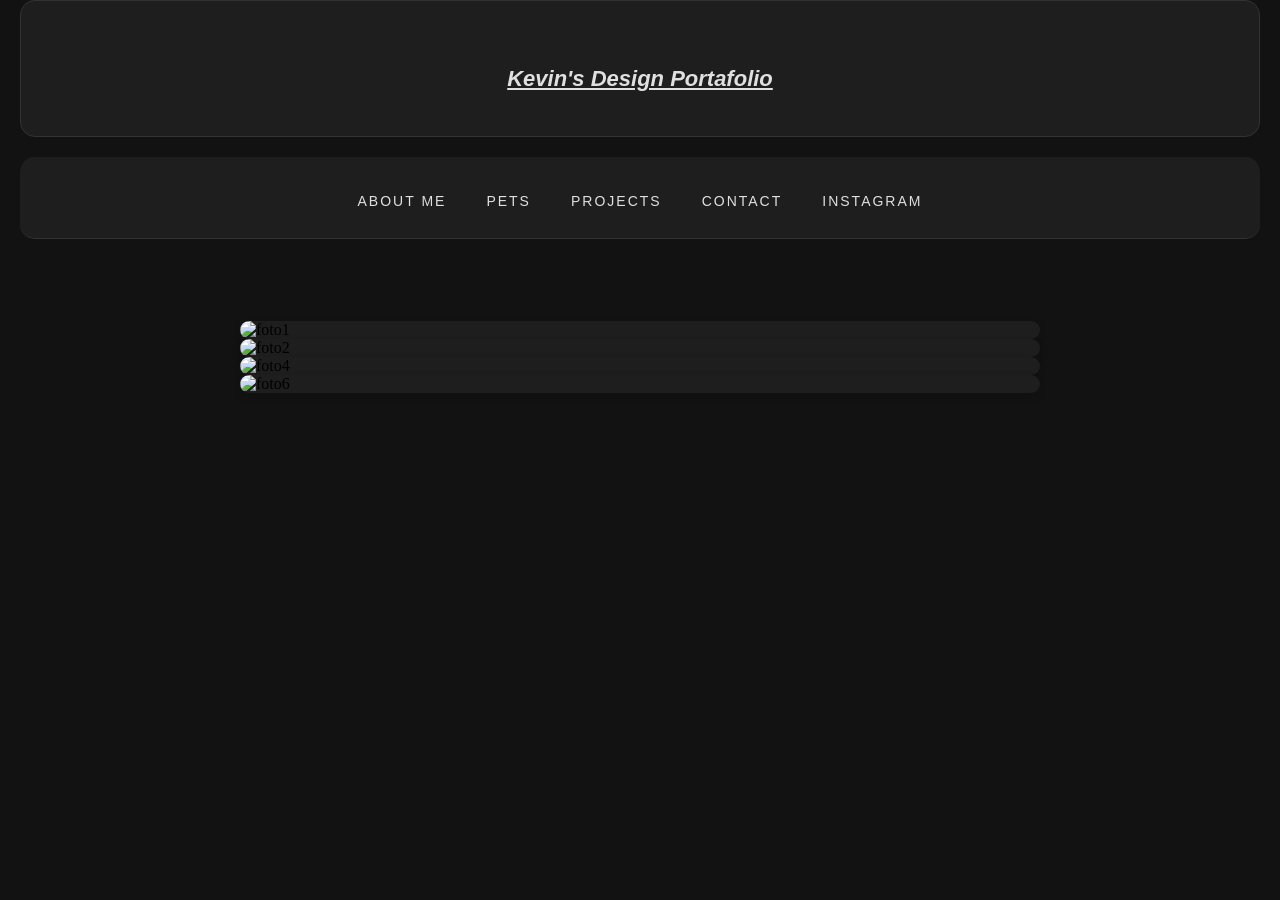
==== portafolio/index.html @ 5b30933c "Add files via upload" ====
<!DOCTYPE html>
<html lang="en">
<head>
    <meta charset="UTF-8">
    <meta name="viewport" content="width=device-width, initial-scale=1.0">
    <title>Kevin's Design Portafolio</title>
    <link rel="stylesheet" href="styles.css">
    
    
</head>
<body>
    <div class="primeraDivision">
        <header class="primerTitulo">
            <em>
                <h1>Kevin's Design Portafolio</h1>
            </em>
        </header>
    </div>


    <div class="menu">
        <nav class="menu-navegacion">
            <ul>
                <li><a href="#mostrarAboutMe">about me</a></li> <!-- Tu página principal -->
                <li><a href="mascotas.html" target="_blank" rel="noopener noreferrer">pets</a></li> <!-- La nueva página -->
                <li><a href="#mostrarProyecto">projects</a></li> <!-- Esto se queda en la misma página -->
                <li><a href="#mostrarContact">contact</a></li>
                <li><a href="https://www.instagram.com/kevin_bonifacio99?igsh=MTZyMWNlMW9xanZocA==" target="_blank" rel="noopener noreferrer">instagram</a></li>
            </ul>
        </nav>
        
    </div>

    
    
    <section id="mostrarAboutMe" class="segundaDivision">

         <div>
            <a href="#" class="boton-cerrar">Inicio</a> 
        </div>

         <p class="sobreMi">Lorem ipsum dolor sit amet consectetur adipisicing elit. Sed hic magni fugit nam suscipit natus veniam id laboriosam, deserunt porro molestiae non vitae ullam reprehenderit reiciendis inventore ipsa libero quod.</p>
            
    </section>

    

    <section id="mostrarProyecto" class="terceraDivision">

        <div>
            <a href="#" class="boton-cerrar">Inicio</a> 
        </div>
        

        <h3>
            <em>Proyectos:</em>
        </h3>

        <ul>
            <li>aprender programacion</li>
            <li>conseguir un empleo en el ambito del desarrollo y aprender analisis de datos</li>
            <li>conseguir un empleo en otro pais, preferiblemente canada</li>
            <li>conseguir mi pasaporte canadiense</li>
                
        </ul>
            
    </section>

    <section id="mostrarContact" class="cuartaDivision">
        <h3>Contactanos</h3>
        <form action="#" method="post" class="formulario">

            <div class="campo">
                <label for="nombre">Nombre:</label>
                <input type="text" id="nombre" name="nombre" placeholder="Ingrese su nombre">
            </div>

            <div class="campo">
                <label for="email">Email:</label>
                <input type="email" id="email" name="email" placeholder="Ingrese su email">
            </div>

            <button type="submit" class="botonEnviar">Enviar mensaje</button>

            <div>
            <a href="#" class="boton-cerrar">Inicio</a> 
            </div>


        </form>


    </section>

    <section class="galeriaCascada">
 
        <div class="slides">
            <div class="galeria"><img src="https://res.cloudinary.com/dgpzmv2d7/image/upload/v1775719490/foto-24_kerb0u.jpg" alt="foto1"></div>
            <div class="galeria"><img src="https://res.cloudinary.com/dgpzmv2d7/image/upload/v1775720710/foto-01_cdiw1f.jpg" alt="foto2"></div>
           
            <div class="galeria"><img src="https://res.cloudinary.com/dgpzmv2d7/image/upload/v1775720991/foto-06_gli3vg.jpg" alt="foto4"></div>
            
            <div class="galeria"><img src="https://res.cloudinary.com/dgpzmv2d7/image/upload/v1775721003/foto-17_mj08xp.jpg" alt="foto6"></div>
           
        </div>

    
    </section>   
</body>
</html>
---- portafolio/styles.css ----
body {
    background-color: #121212;
    margin: 0;
    padding: 20px;
}

:root {
    --color-fondo: #121212;      /* Negro profundo */
    --color-caja: #1E1E1E;       /* Gris oscuro para el contenedor */
    --color-texto: #E0E0E0;      /* Gris claro para que no canse la vista */
    --color-acento: #00ADB5;     /* Cian tecnológico */
}




.primeraDivision{

    background-color: var(--color-caja);
    width: 100%;
    padding: 30px;
    box-sizing: border-box;
    border: 1px solid #333;
    margin: 0;
    border-radius: 15px;
    
   
}

.primeraDivision{

    margin-top: 0 !important;
    padding-top: 50px;
}

.primerTitulo{

        color: var(--color-texto);
        width: 100%;
        text-align:center;
        text-decoration:underline;
        font-size: 11px;
        font-family:  Arial, Helvetica, sans-serif;

}

.menu-navegacion ul {
    list-style: none;
    display: flex;
    justify-content: center;
    gap: 40px;                   /* Más espacio entre opciones da aire "premium" */
    margin-top: 25px;
    padding: 0;
    
}


.menu-navegacion a {
    text-decoration: none;
    color: var(--color-texto);
    font-family: 'Montserrat', sans-serif; /* Si la instalaste, si no, usa Arial */
    font-size: 14px;
    letter-spacing: 2px;         /* Espaciado entre letras para toque moderno */
    text-transform: uppercase;   /* Todo en mayúsculas se ve más profesional */
    transition: 0.4s;
    position: relative;          /* Necesario para el efecto de la rayita */
}

.menu-navegacion a:hover {
    color: var(--color-acento);
}

.menu-navegacion a::after {
    content: '';
    display: block;
    width: 0;
    height: 2px;
    background: var(--color-acento);
    transition: width .3s;
}

.menu-navegacion a:hover::after {
    width: 100%;
}

.segundaDivision{
    opacity: 0;
    visibility: hidden;
    max-height: 0;
    overflow: hidden;
    transform: translateY(20px);
    transition: all 0.6s ease-out;

    background-color: var(--color-caja);
    padding: 0.30px;
    border-radius: 15px;
    margin-top: 20px;
    color: var(--color-texto);
    font-family: Arial, Helvetica, sans-serif;
}

.segundaDivision:target{
    opacity: 1;
    visibility: visible;
    max-height: 1000px;
    padding: 30px;
    transform: translateY(0);
}

.terceraDivision{
    opacity: 0;
    visibility: hidden;
    max-height: 0;
    overflow: hidden;
    transform: translateY(20px);
    transition: all 0.6s ease-out;

    background-color: var(--color-caja);
    padding: 0.30px;
    border-radius: 15px;
    margin-top: 20px;
    color: var(--color-texto);
    font-family: Arial, Helvetica, sans-serif;
}

.terceraDivision:target{
    opacity: 1;
    visibility: visible;
    max-height: 1000px;
    padding: 30px;
    transform: translateY(0);
}

.cuartaDivision{
    opacity: 0;
    visibility: hidden;
    max-height: 0;
    overflow: hidden;
    transform: translateY(20px);
    transition: all 0.6s ease-out;

    background-color: var(--color-caja);
    padding: 0.30px;
    border-radius: 15px;
    margin-top: 20px;
    color: var(--color-texto);
    font-family: Arial, Helvetica, sans-serif;
}

.cuartaDivision:target{

    opacity: 1;
    visibility: visible;
    max-height: 1000px;
    padding: 30px;
    transform: translateY(0);

}



.menu {
    position: -webkit-sticky !important;
    position: sticky;   
    top: 0;
    width: 100%;        /* Con fixed es obligatorio definir el ancho */
    background-color: #1E1E1E;
    z-index: 1000;
    padding: 10px 0;
    border-bottom: 1px solid #333;
    margin-top: 20px;
    box-sizing: border-box; 
    border-radius: 15px;
}

body {
    padding-top: 0 !important;
    margin: 0; /* Ajusta este valor según el alto de tu menú */
}


.boton-cerrar {
    text-decoration: none;
    color: var(--color-acento); /* Usamos tu color cian */
    font-size: 24px;
    font-weight: bold;
    float: right;      /* Lo mueve a la derecha */
    line-height: 1;
    transition: 0.3s;
}

.boton-cerrar:hover {
    color: #ff4d4d;    /* Se pone rojo al pasar el mouse */
    transform: scale(1.2); /* Crece un poquito */
}
/* Contenedor para alinear el botón a la derecha */
.contenedor-boton {
    text-align: right;
    margin-bottom: 10px;
}

.boton-cerrar-texto {
    text-decoration: none;
    background-color: transparent;
    color: var(--color-acento);
    border: 1px solid var(--color-acento);
    padding: 5px 15px;
    border-radius: 8px;
    font-family: Arial, Helvetica, sans-serif;
    font-size: 12px;
    text-transform: uppercase;
    letter-spacing: 1px;
    transition: all 0.3s ease;
}

/* Efecto al pasar el mouse */
.boton-cerrar-texto:hover {
    background-color: var(--color-acento); /* Se rellena de color */
    color: #121212; /* El texto se pone oscuro para contrastar */
    box-shadow: 0 0 10px var(--color-acento); /* Brillo tecnológico */
}


.formulario-basico {
    display: flex;
    flex-direction: column; /* Pone los inputs uno abajo del otro */
    gap: 15px;
    max-width: 400px;
    margin: 0 auto; /* Centra el formulario */
}

.campo {
    display: flex;
    flex-direction: column;
    text-align: left;
}

.campo label {
    color: var(--color-acento);
    margin-bottom: 5px;
    font-size: 14px;
}

input {
    background-color: #121212;
    border: 1px solid #333;
    color: white;
    padding: 10px;
    border-radius: 5px;
    outline: none;
}

input:focus {
    border-color: var(--color-acento); /* Brilla al hacer clic */
}

.boton-enviar {
    background-color: var(--color-acento);
    color: #121212;
    border: none;
    padding: 12px;
    border-radius: 5px;
    font-weight: bold;
    cursor: pointer;
    transition: 0.3s;
}

.boton-enviar:hover {
    filter: brightness(1.2);
    box-shadow: 0 0 15px var(--color-acento);
}


.galeriaCascada {
    position:static;
    width: 100%;
    max-width: 800px; /* Ancho máximo de tu portafolio */
    margin: 0 auto;   /* Centra la galería */
    padding: 20px;
    display: flex;
    flex-direction: column; /* Una debajo de otra */
    gap: 40px; /* Espacio entre cada foto */
}

.galeria {
    width: 100%;
    background:var(--color-caja); /* Opcional: un fondo suave */
    border-radius: 15px;
    overflow: hidden;
    box-shadow: 0 4px 10px rgba(0,0,0,0.1);
}

.galeria img {
    width: 100%;
    height: auto; /* Que la foto use su altura natural para no cortarse */
    display: block;
    transition: transform 0.3s ease;
}

/* Efecto opcional: se agranda un poquito al pasar el mouse */
.galeria img:hover {
    transform: scale(1.02);
}

.galeria p {
    padding: 15px;
    text-align: center;
    font-family: Arial, Helvetica, sans-serif;
    color: var(--color-texto);
}
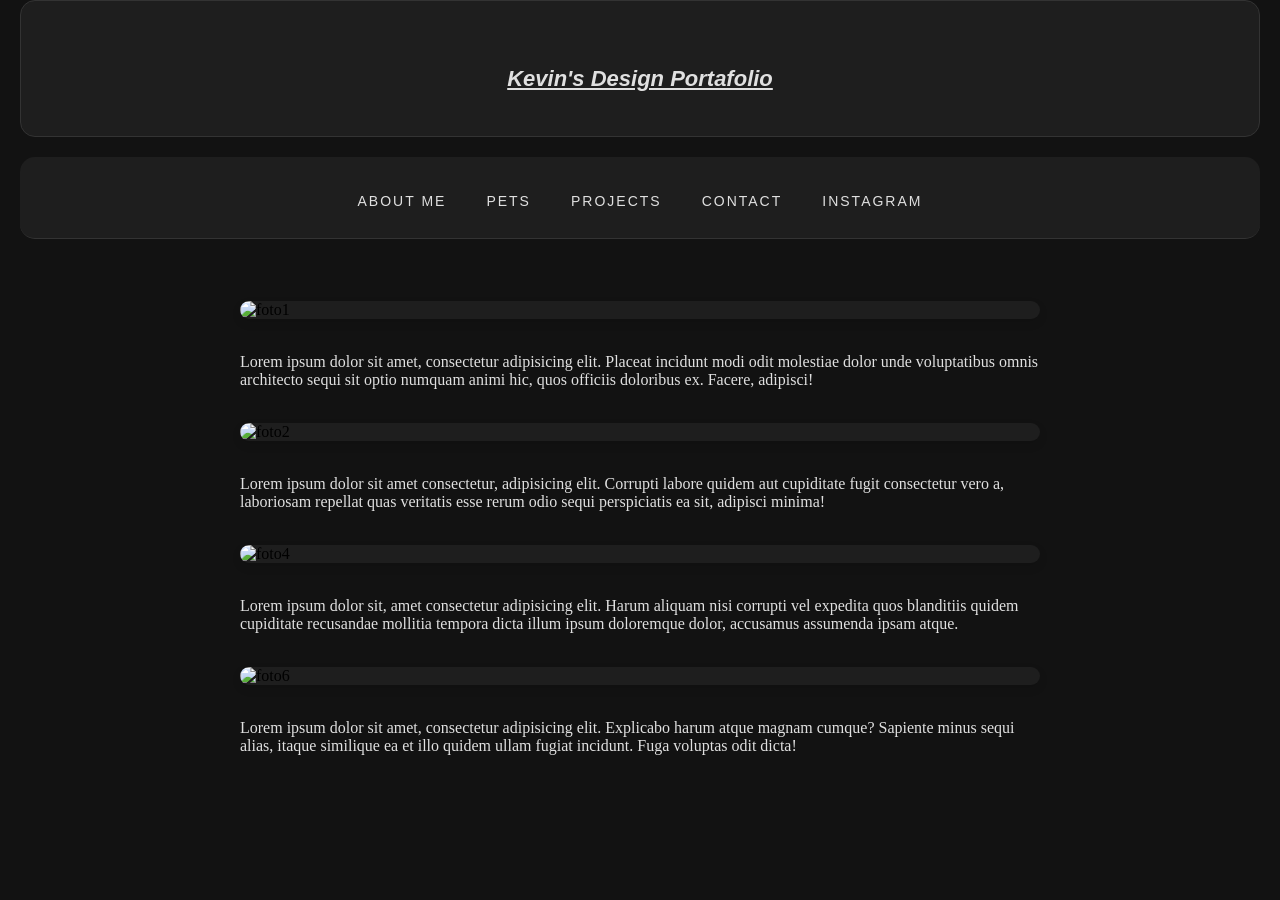
==== commit 1c69f2bf: "hu1semana1" ====
--- a/portafolio/index.html
+++ b/portafolio/index.html
@@ -95,12 +95,27 @@
     <section class="galeriaCascada">
  
         <div class="slides">
-            <div class="galeria"><img src="https://res.cloudinary.com/dgpzmv2d7/image/upload/v1775719490/foto-24_kerb0u.jpg" alt="foto1"></div>
-            <div class="galeria"><img src="https://res.cloudinary.com/dgpzmv2d7/image/upload/v1775720710/foto-01_cdiw1f.jpg" alt="foto2"></div>
+            <div class="galeria">
+                <img src="https://res.cloudinary.com/dgpzmv2d7/image/upload/v1775719490/foto-24_kerb0u.jpg" alt="foto1">
+            </div>
+            <br>
+            <p class="descripcionfoto">Lorem ipsum dolor sit amet, consectetur adipisicing elit. Placeat incidunt modi odit molestiae dolor unde voluptatibus omnis architecto sequi sit optio numquam animi hic, quos officiis doloribus ex. Facere, adipisci!</p>
+            <br>
+            <div class="galeria">
+                <img src="https://res.cloudinary.com/dgpzmv2d7/image/upload/v1775720710/foto-01_cdiw1f.jpg" alt="foto2">
+            </div>
+            <br>
+            <p class="descripcionfoto">Lorem ipsum dolor sit amet consectetur, adipisicing elit. Corrupti labore quidem aut cupiditate fugit consectetur vero a, laboriosam repellat quas veritatis esse rerum odio sequi perspiciatis ea sit, adipisci minima!</p>
+            <br>
            
             <div class="galeria"><img src="https://res.cloudinary.com/dgpzmv2d7/image/upload/v1775720991/foto-06_gli3vg.jpg" alt="foto4"></div>
+            <br>
+            <p class="descripcionfoto">Lorem ipsum dolor sit, amet consectetur adipisicing elit. Harum aliquam nisi corrupti vel expedita quos blanditiis quidem cupiditate recusandae mollitia tempora dicta illum ipsum doloremque dolor, accusamus assumenda ipsam atque.</p>
+            <br>
             
             <div class="galeria"><img src="https://res.cloudinary.com/dgpzmv2d7/image/upload/v1775721003/foto-17_mj08xp.jpg" alt="foto6"></div>
+            <br>
+            <p class="descripcionfoto">Lorem ipsum dolor sit amet, consectetur adipisicing elit. Explicabo harum atque magnam cumque? Sapiente minus sequi alias, itaque similique ea et illo quidem ullam fugiat incidunt. Fuga voluptas odit dicta!</p>
            
         </div>
 
--- a/portafolio/styles.css
+++ b/portafolio/styles.css
@@ -34,6 +34,19 @@
     margin-top: 0 !important;
     padding-top: 50px;
 }
+
+#mostrarProyecto{
+
+    scroll-margin-top: 100px;
+    margin-top: 100px;
+    margin: 0;
+}
+
+
+
+
+
+
 
 .primerTitulo{
 
@@ -50,7 +63,7 @@
     list-style: none;
     display: flex;
     justify-content: center;
-    gap: 40px;                   /* Más espacio entre opciones da aire "premium" */
+    gap: 40px;                   /* Da espacio entre opciones  */
     margin-top: 25px;
     padding: 0;
     
@@ -86,6 +99,7 @@
 }
 
 .segundaDivision{
+    scroll-margin-top: 100px;
     opacity: 0;
     visibility: hidden;
     max-height: 0;
@@ -110,6 +124,7 @@
 }
 
 .terceraDivision{
+    scroll-margin-top: 100px;
     opacity: 0;
     visibility: hidden;
     max-height: 0;
@@ -134,6 +149,7 @@
 }
 
 .cuartaDivision{
+    scroll-margin-top: 100px;
     opacity: 0;
     visibility: hidden;
     max-height: 0;
@@ -309,4 +325,9 @@
     text-align: center;
     font-family: Arial, Helvetica, sans-serif;
     color: var(--color-texto);
+}
+
+
+.descripcionfoto{
+    color: var(--color-texto);
 }
